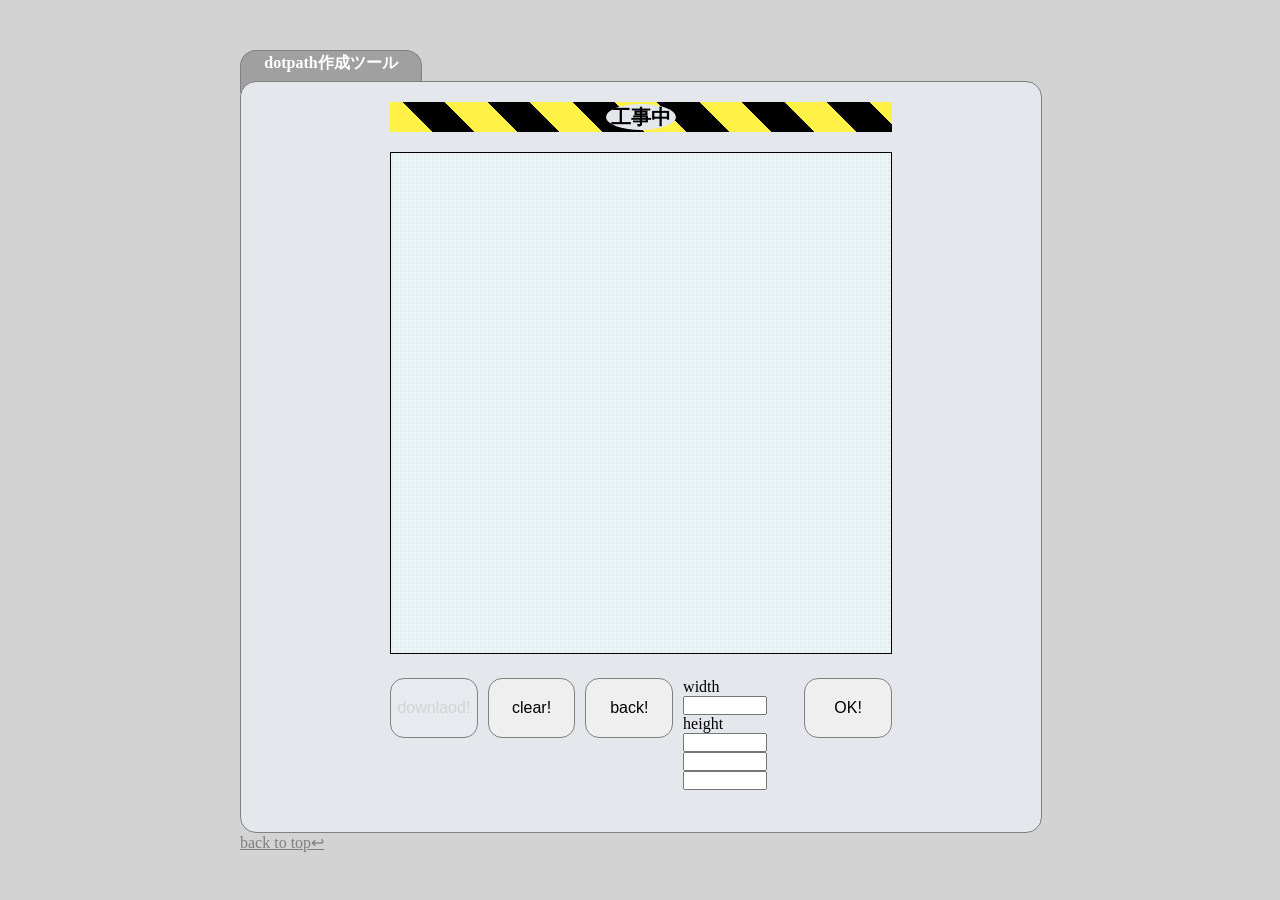
==== dotpath-tool/index.html @ c8aec96a "dotpath描画ツール作成" ====
<!DOCTYPE html>
<html lang="en">

<head>
    <meta charset="UTF-8">
    <meta name="viewport" content="width=device-width, initial-scale=1.0">
    <title>dotpath-tool</title>
    <link rel="stylesheet" href="style.css">

</head>

<body>

    <header class="title">
        <h1>dotpath作成ツール</h1>
    </header>

    <section class="container">
        <div class="contents">
            <div class="construction">
                <p class="constructionText">工事中</p>
            </div>
            <div class="canvas">

            </div>

            <div class="uiPanel">
                
                <button class="dlButton">
                    downlaod!
                </button>
                <button class="clearButton">
                    clear!
                </button>
                <button class="backButton">
                    back!
                </button>

                <div class="inputPanel">
                    <div>
                        <label for="Pwidth">width</label>
                        <input type="number" name="Pwidth" id="width" min="0" max="700" width="100"/>
                    </div>
                    <div>
                        <label for="Pheight">height</label>
                        <input type="number" name="Pheight" id="height" min="0" max="500" width="100" />
                    </div>
                    <div>
                        <input type="number" id="width" min="0" max="700" width="100"/>
                    </div>
                    <div>
                        <input type="number" id="height" min="0" max="500" width="100" />
                    </div>
                    
                    
                </div>

                
                <button class="inputButton">
                    OK!
                </button>
                

            </div>
        </div>
    </section>

    <footer>
        <a href="/">back to top↩︎</a>
    </footer>

    <script src="main.js"></script>

</body>

</html>
---- dotpath-tool/style.css ----
* {
     margin: 0;
     padding: 0;
 }

 body {
     background-color: lightgray;
     margin: 50px auto;
     margin-bottom: 0;
     width: 800px;
 }

 .title {
     width: 180px;
     padding-top: 2px;
     height: 40px;
     border-radius: 16px 16px 0 0;
     border-left: 1px solid gray;
     border-right: 1px solid gray;
     border-top: 1px solid gray;
     background-color: #a0a0a0;
     z-index: -1;
     color: #fff;
     text-align: left;
   

     /* font-size: 15px; */
 }

 

 .title h1 {
     margin-top: 0px;
     font-size: 16px;
   text-align: center;
 }


 section {
     width: 800px;
     height: 750px;
     padding: 0px;
     border: 1px solid gray;
     border-radius: 16px;
     margin-top: -12px;
     z-index: 1;
     background-color: #e4e8ed;

   display: flex;
   justify-content: center;
      
 }

 .construction{
  background-image: repeating-linear-gradient(45deg, #fff145, #fff145 30px, #000000 30px, #000000 60px);
    height: 28px;
    margin-top: 20px;
    padding-top: 2px;
}
.constructionText{
    background: #e4e8ed;
    width: fit-content;
    padding: 0 5px;
    font-size: 20px;
    line-height: 26px;
    margin: 0 auto;
    border-radius: 50%;
    font-weight: bold;
    
}
 .canvas{
    margin: 20px auto;
    
 }

 svg{
    border: 1px solid black;
 }

 #width,
 #height{
    width: 80px;
 }

 Button,
 .inputButton {
     border: 1px solid gray;
     border-radius: 14px;
     height: 60px;
     width: calc((100% - 200px) / 3);
     margin-left: auto;
     margin-right: 0;

     font-size: 16px;
 }

 .uiPanel{
    display: flex;
    gap: 10px;
 }

 Button:hover {
     color: red;
 }

 Button:disabled {
     color: lightgrey;
 }

 footer a {
     color: gray;
 }

 footer a:hover {
     color: red;
 }
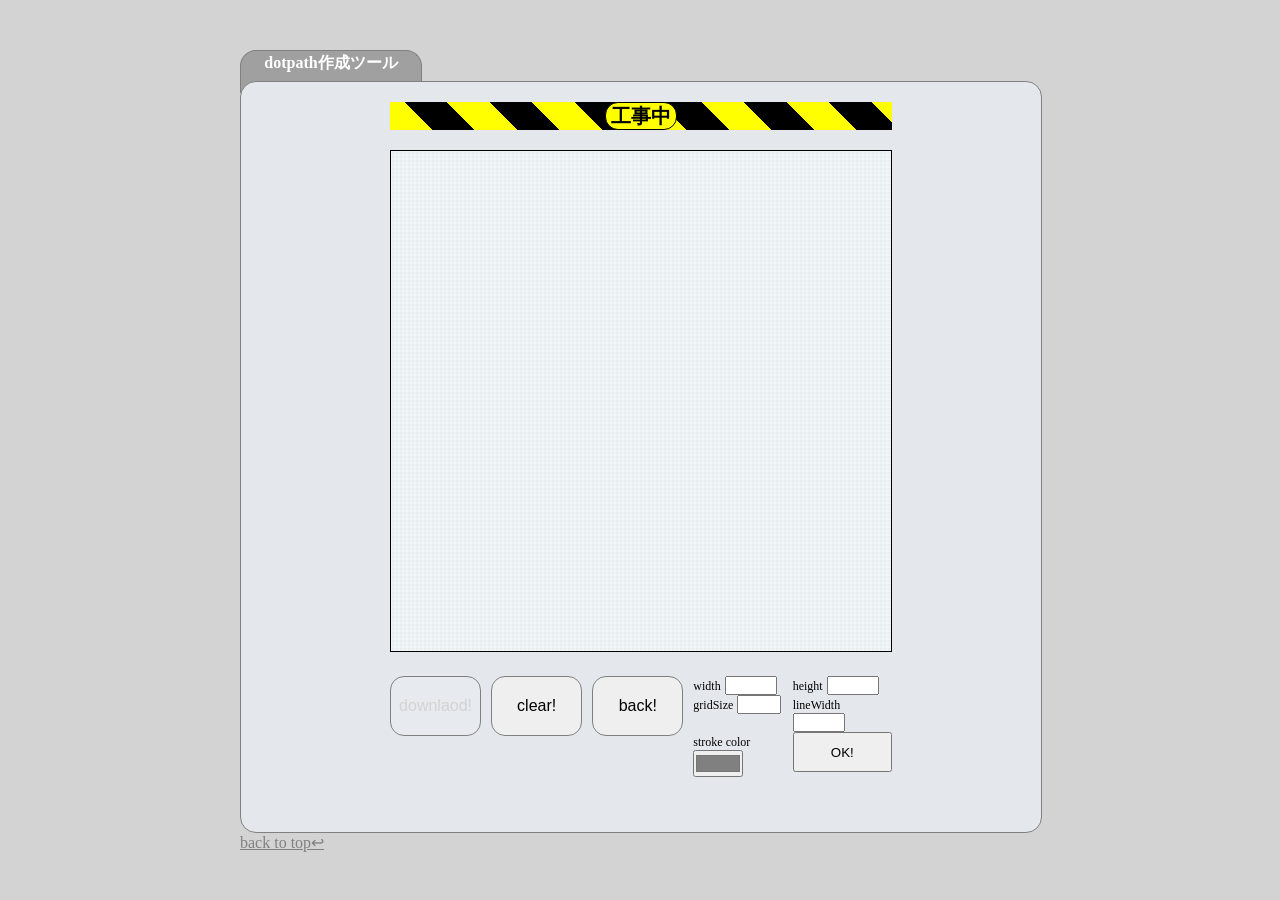
==== commit ab699f10: "UI微調整（途中）" ====
--- a/dotpath-tool/index.html
+++ b/dotpath-tool/index.html
@@ -46,19 +46,28 @@
                         <input type="number" name="Pheight" id="height" min="0" max="500" width="100" />
                     </div>
                     <div>
-                        <input type="number" id="width" min="0" max="700" width="100"/>
+                        <label for="gridSize">gridSize</label>
+                        <input type="number" name="gridSize" id="gridSizeInput" min="1" max="20" width="100"/>
                     </div>
                     <div>
-                        <input type="number" id="height" min="0" max="500" width="100" />
+                        <label for="lineWidth">lineWidth</label>
+                        <input type="number" name="lineWidth" id="lineWidthInput" min="0" max="500" width="100" />
                     </div>
+                    <div>
+                        <label>stroke color
+                            <input type="color" name="selectColor" id="selectColor" value="#808080">
+                        </label>
+                    </div>
+
+                     <button class="inputButton">
+                    OK!
+                </button>
                     
                     
                 </div>
 
                 
-                <button class="inputButton">
-                    OK!
-                </button>
+               
                 
 
             </div>
--- a/dotpath-tool/style.css
+++ b/dotpath-tool/style.css
@@ -52,20 +52,21 @@
  }
 
  .construction{
-  background-image: repeating-linear-gradient(45deg, #fff145, #fff145 30px, #000000 30px, #000000 60px);
+  background-image: repeating-linear-gradient(45deg, yellow, yellow 30px, #000000 30px, #000000 60px);
     height: 28px;
     margin-top: 20px;
-    padding-top: 2px;
+    padding-top: 0px;
 }
 .constructionText{
-    background: #e4e8ed;
+    background: yellow;
     width: fit-content;
     padding: 0 5px;
     font-size: 20px;
     line-height: 26px;
     margin: 0 auto;
-    border-radius: 50%;
+    border-radius: 13px;
     font-weight: bold;
+    border: 1px solid #000;
     
 }
  .canvas{
@@ -77,13 +78,9 @@
     border: 1px solid black;
  }
 
- #width,
- #height{
-    width: 80px;
- }
+ 
 
- Button,
- .inputButton {
+ button:not(.inputButton){
      border: 1px solid gray;
      border-radius: 14px;
      height: 60px;
@@ -97,6 +94,19 @@
  .uiPanel{
     display: flex;
     gap: 10px;
+ }
+
+ .inputPanel{
+display: grid;
+grid-template-columns: repeat(2, 1fr);
+ }
+
+ label{
+    font-size: 12px;
+ }
+
+ .inputButton{
+    height: 40px;
  }
 
  Button:hover {
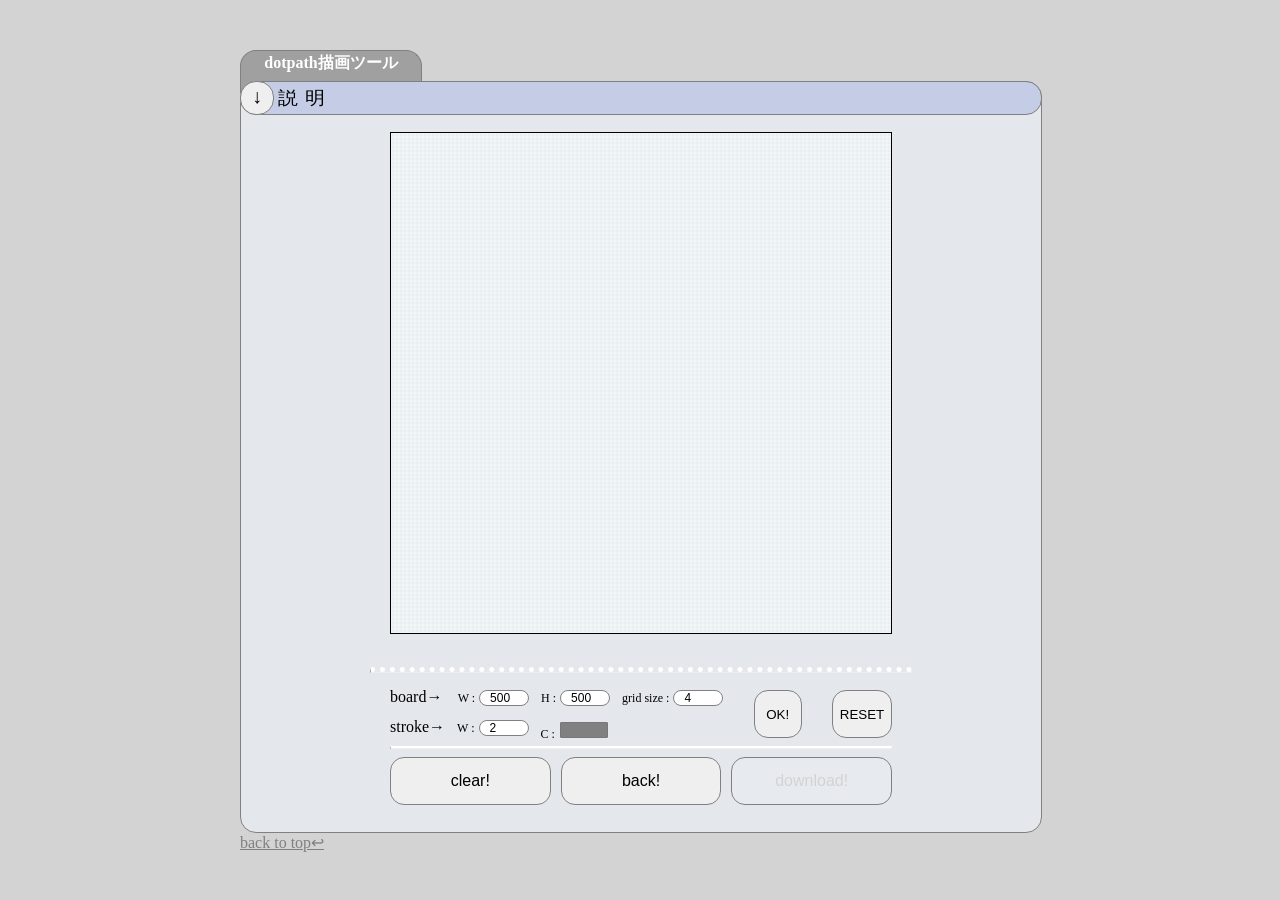
==== commit f831f040: "ほぼ完成" ====
--- a/dotpath-tool/index.html
+++ b/dotpath-tool/index.html
@@ -5,6 +5,9 @@
     <meta charset="UTF-8">
     <meta name="viewport" content="width=device-width, initial-scale=1.0">
     <title>dotpath-tool</title>
+    <link rel="icon"
+        href="data:image/svg+xml,<svg xmlns=%22http://www.w3.org/2000/svg%22 viewBox=%220 0 100 100%22><text x=%2250%%22 y=%2250%%22 style=%22dominant-baseline:central;text-anchor:middle;font-size:90px;%22>🖊️</text></svg>">
+
     <link rel="stylesheet" href="style.css">
 
 </head>
@@ -12,23 +15,86 @@
 <body>
 
     <header class="title">
-        <h1>dotpath作成ツール</h1>
+        <h1>dotpath描画ツール</h1>
     </header>
 
     <section class="container">
+
+        <div id="explanation" class="explanationClass">
+            <button class="explanationOpen">
+                <p>↓</p>
+            </button>
+            <div class="explanationText">
+                <h1>説明</h1>
+                <p>カンバスにはグリッド状にポイントが並んでいます。</p>
+                <p>左クリックした状態のカーソルが通過したポイントを繋げていくことで線を描画します。</p>
+                <p>縦横には綺麗に直線をかけますが、斜線や曲線はジャギったような線になります。</p>
+                <br>
+                <p>【使い方】</p>
+                <p>・カンバスの上をマウスを左クリックした状態で移動させてください。</p>
+                <p>・点線の下の入力部分からboardとstrokeの設定変更ができます。</p>
+                <p>・boardはカンバスの横幅（W, max=700）、縦幅（H, max=500）、グリッドのサイズ（grid size）が指定できます。grid sizeは数値が大きいほどポイントの間隔が広がりパスの少ない荒い線になります。反対に数値を小さくするとパスの数が増えますが、よりジャギったような線になります。</p>
+                <p>・strokeは線の太さ（W）と線の色（C）が指定できます。</p>
+                <p>・clear!ボタンは描画したすべての線を削除します。</p>
+                <p>・back!ボタンは一つ前の線を消します。</p>
+                <p>・download!ボタンはsvg形式で描画した線をダウンロードできます。</p>
+
+            </div>
+
+        </div>
         <div class="contents">
-            <div class="construction">
+            <!-- <div class="construction">
                 <p class="constructionText">工事中</p>
-            </div>
+            </div> -->
             <div class="canvas">
 
             </div>
+            <hr class="dotHr">
+            <div class="inputPanel">
+                <div class="panelInputArea">
+                    <div class="board">
+                    <p>board→&thinsp;</p>
+                    <div>
+                        <label for="Pwidth">W :</label>
+                        <input type="number" name="Pwidth" id="width" min="0" max="700" width="100" value="500"/>
+                    </div>
+                    <div>
+                        <label for="Pheight">H :</label>
+                        <input type="number" name="Pheight" id="height" min="0" max="500" width="100" value="500"/>
+                    </div>
+                    <div>
+                        <label for="gridSize">grid size :</label>
+                        <input type="number" name="gridSize" id="gridSizeInput" min="1" max="20" width="100" value="4"/>
+                    </div>
+                </div>
+
+                <div class="stroke">
+                    <p>stroke→</p>
+                    <div>
+                        <label for="lineWidth">W :</label>
+                        <input type="number" name="lineWidth" id="lineWidthInput" min="0" max="500" width="100" value="2"/>
+                    </div>
+                    <div>
+                        <label>C :
+                            <input type="color" name="selectColor" id="selectColor" value="#808080" />
+                        </label>
+                    </div>
+                </div>
+                </div>
+                <button class="inputButton">
+                    OK!
+                </button>
+                <button class="resetButton">
+                    RESET
+                </button>
+                
+            </div>
+
+            <hr class="solidHr">
 
             <div class="uiPanel">
-                
-                <button class="dlButton">
-                    downlaod!
-                </button>
+
+
                 <button class="clearButton">
                     clear!
                 </button>
@@ -36,39 +102,15 @@
                     back!
                 </button>
 
-                <div class="inputPanel">
-                    <div>
-                        <label for="Pwidth">width</label>
-                        <input type="number" name="Pwidth" id="width" min="0" max="700" width="100"/>
-                    </div>
-                    <div>
-                        <label for="Pheight">height</label>
-                        <input type="number" name="Pheight" id="height" min="0" max="500" width="100" />
-                    </div>
-                    <div>
-                        <label for="gridSize">gridSize</label>
-                        <input type="number" name="gridSize" id="gridSizeInput" min="1" max="20" width="100"/>
-                    </div>
-                    <div>
-                        <label for="lineWidth">lineWidth</label>
-                        <input type="number" name="lineWidth" id="lineWidthInput" min="0" max="500" width="100" />
-                    </div>
-                    <div>
-                        <label>stroke color
-                            <input type="color" name="selectColor" id="selectColor" value="#808080">
-                        </label>
-                    </div>
 
-                     <button class="inputButton">
-                    OK!
+
+                <button class="dlButton">
+                    download!
                 </button>
-                    
-                    
-                </div>
 
-                
-               
-                
+
+
+
 
             </div>
         </div>
@@ -79,6 +121,8 @@
     </footer>
 
     <script src="main.js"></script>
+    <script src="explanation.js"></script>
+
 
 </body>
 
--- a/dotpath-tool/style.css
+++ b/dotpath-tool/style.css
@@ -22,17 +22,102 @@
      z-index: -1;
      color: #fff;
      text-align: left;
-   
-
-     /* font-size: 15px; */
- }
-
- 
+ }
+
+
+
+
+
 
  .title h1 {
      margin-top: 0px;
      font-size: 16px;
-   text-align: center;
+     text-align: center;
+ }
+
+
+
+ .explanationClass {
+     position: absolute;
+     left: -1px;
+     top: -1px;
+     background-color: #c5cde6;
+     width: 800px;
+     display: flex;
+ }
+
+ #explanation {
+
+     height: 32px;
+
+     border: 1px solid gray;
+     border-radius: 16px 16px 16px 16px;
+
+ }
+
+ #explanationActive {
+
+     height: 440px;
+
+     border: 1px solid gray;
+     border-radius: 16px 16px 16px 16px;
+ }
+
+
+ .explanationOpen {
+     width: 32px;
+     height: 32px;
+     border: 1px solid gray;
+     border-radius: 16px;
+     text-align: center;
+     /* margin-left: auto; */
+     margin-left: -1px;
+     margin-top: -1px;
+     box-sizing: content-box;
+
+ }
+
+ .explanationOpen p {
+     font-size: 20px;
+     font-weight: bold;
+     line-height: 32px;
+    margin-top: -4px;
+    width: 32px;
+ }
+
+ .explanationText {
+    margin-left: 4px;
+    margin-right: 36px;
+ }
+
+ .explanationText h1 {
+     font-size: 20px;
+     font-weight: 100;
+     transform: scale(1, .9);
+     line-height: 32px;
+     letter-spacing: 7px;
+     
+ }
+
+ .explanationText p {
+     display: none;
+ }
+
+ #explanationTextActive p {
+     display: block;
+     margin-bottom: 3px;
+     font-size: 16px;
+     letter-spacing: 2px;
+ }
+
+
+ input {
+     font-size: 12px;
+     text-indent: 10px;
+     width: 50px;
+     box-sizing: border-box;
+     border-radius: 12px;
+     border: 1px solid gray;
  }
 
 
@@ -45,69 +130,120 @@
      margin-top: -12px;
      z-index: 1;
      background-color: #e4e8ed;
-
-   display: flex;
-   justify-content: center;
-      
- }
-
- .construction{
-  background-image: repeating-linear-gradient(45deg, yellow, yellow 30px, #000000 30px, #000000 60px);
-    height: 28px;
-    margin-top: 20px;
-    padding-top: 0px;
-}
-.constructionText{
-    background: yellow;
-    width: fit-content;
-    padding: 0 5px;
-    font-size: 20px;
-    line-height: 26px;
-    margin: 0 auto;
-    border-radius: 13px;
-    font-weight: bold;
-    border: 1px solid #000;
-    
-}
- .canvas{
-    margin: 20px auto;
-    
- }
-
- svg{
-    border: 1px solid black;
- }
-
- 
-
- button:not(.inputButton){
+     display: flex;
+     justify-content: center;
+     position: relative;
+ }
+
+ .construction {
+     background-image: repeating-linear-gradient(45deg, yellow, yellow 30px, #000000 30px, #000000 60px);
+     height: 28px;
+     margin-top: 20px;
+     padding-top: 0px;
+ }
+
+ .constructionText {
+     background: yellow;
+     width: fit-content;
+     padding: 0 5px;
+     font-size: 20px;
+     line-height: 26px;
+     margin: 0 auto;
+     border-radius: 13px;
+     font-weight: bold;
+     border: 1px solid #000;
+
+ }
+
+ .canvas {
+     margin: 50px auto 5px auto;
+     height: 500px;
+     display: flex;
+     justify-content: center;
+ }
+
+ svg {
+     border: 1px solid black;
+ }
+
+ .dotHr {
+     border-top: 5px dotted white;
+     margin: 35px -20px 15px -20px;
+ }
+
+ .solidHr {
+     border-top: 2px solid white;
+     margin-bottom: 8px;
+ }
+
+
+ button:not(.inputButton, .resetButton, .explanationOpen) {
      border: 1px solid gray;
      border-radius: 14px;
-     height: 60px;
-     width: calc((100% - 200px) / 3);
+     height: inherit;
+     width: calc(100% / 3);
      margin-left: auto;
      margin-right: 0;
-
      font-size: 16px;
  }
 
- .uiPanel{
-    display: flex;
-    gap: 10px;
- }
-
- .inputPanel{
-display: grid;
-grid-template-columns: repeat(2, 1fr);
- }
-
- label{
-    font-size: 12px;
- }
-
- .inputButton{
-    height: 40px;
- }
+ .uiPanel {
+     display: flex;
+     gap: 10px;
+     height: 48px;
+ }
+
+ .inputPanel {
+     /* display: grid; */
+     /* grid-template-columns: repeat(1, 1fr); */
+     display: flex;
+     justify-content: space-between;
+     height: 54px;
+     margin-bottom: 4px;
+ }
+
+ .panelInputArea {
+     display: block;
+ }
+
+ .board,
+ .stroke {
+     display: flex;
+     gap: 12px;
+     height: 24px;
+ }
+
+ .board {
+     margin-bottom: 6px;
+ }
+
+ label {
+     font-size: 12px;
+ }
+
+ #selectColor {
+     border: none;
+     height: 24px;
+     width: 52px;
+     background-color: #e4e8ed;
+     box-sizing: border-box;
+ }
+
+
+
+ .inputButton,
+ .resetButton {
+     height: 48px;
+     width: 48px;
+     margin-top: 2px;
+     border-radius: 14px;
+     border: 1px solid gray;
+ }
+
+ .resetButton {
+     width: 60px;
+ }
+
 
  Button:hover {
      color: red;
